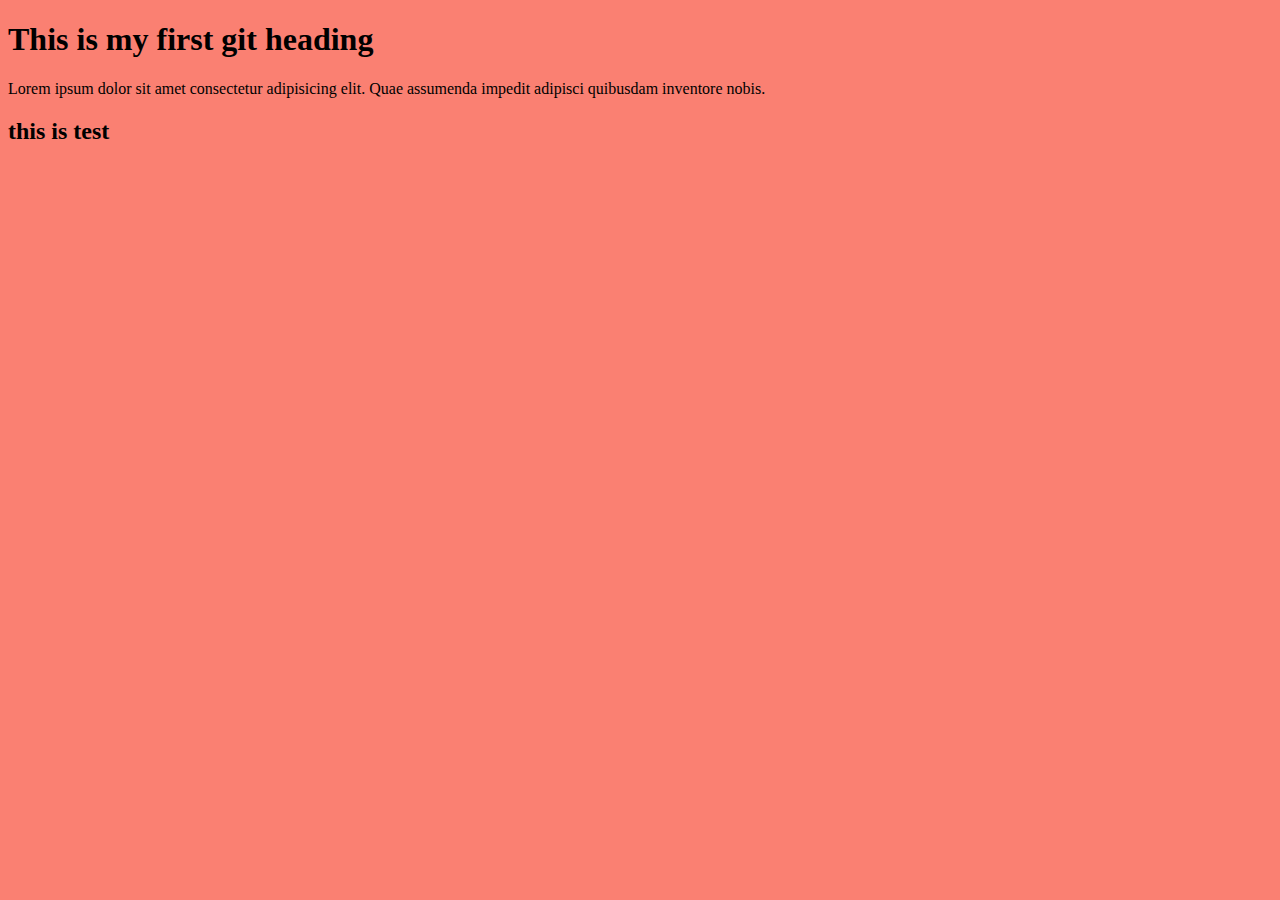
==== git test1/index.html @ cc62536d "this is my second commit it git" ====
<!DOCTYPE html>
<html lang="en">
  <head>
    <meta charset="UTF-8" />
    <meta http-equiv="X-UA-Compatible" content="IE=edge" />
    <meta name="viewport" content="width=device-width, initial-scale=1.0" />
    <title>Git and Github test</title>
    <link rel="stylesheet" href="style.css" />
  </head>
  <body>
    <h1>This is my first git heading</h1>
    <p>
      Lorem ipsum dolor sit amet consectetur adipisicing elit. Quae assumenda
      impedit adipisci quibusdam inventore nobis.
    </p>
    <h2>this is test</h2>

    <script src="app.js"></script>
  </body>
</html>
---- git test1/style.css ----
body {
  background-color: salmon;
}
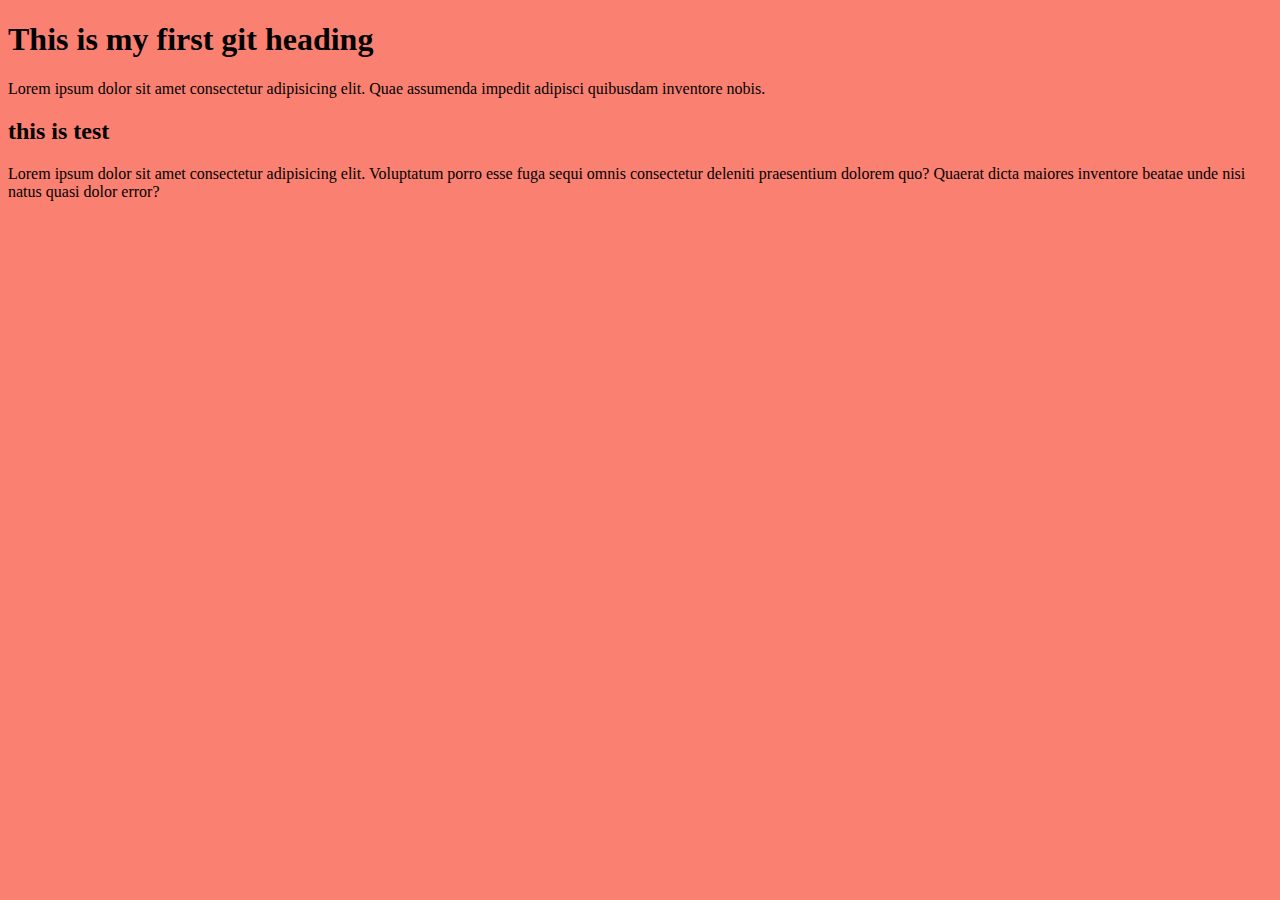
==== commit d6a7cec3: "This is first git commit" ====
--- a/git test1/index.html
+++ b/git test1/index.html
@@ -14,6 +14,11 @@
       impedit adipisci quibusdam inventore nobis.
     </p>
     <h2>this is test</h2>
+    <p>
+      Lorem ipsum dolor sit amet consectetur adipisicing elit. Voluptatum porro
+      esse fuga sequi omnis consectetur deleniti praesentium dolorem quo?
+      Quaerat dicta maiores inventore beatae unde nisi natus quasi dolor error?
+    </p>
 
     <script src="app.js"></script>
   </body>
